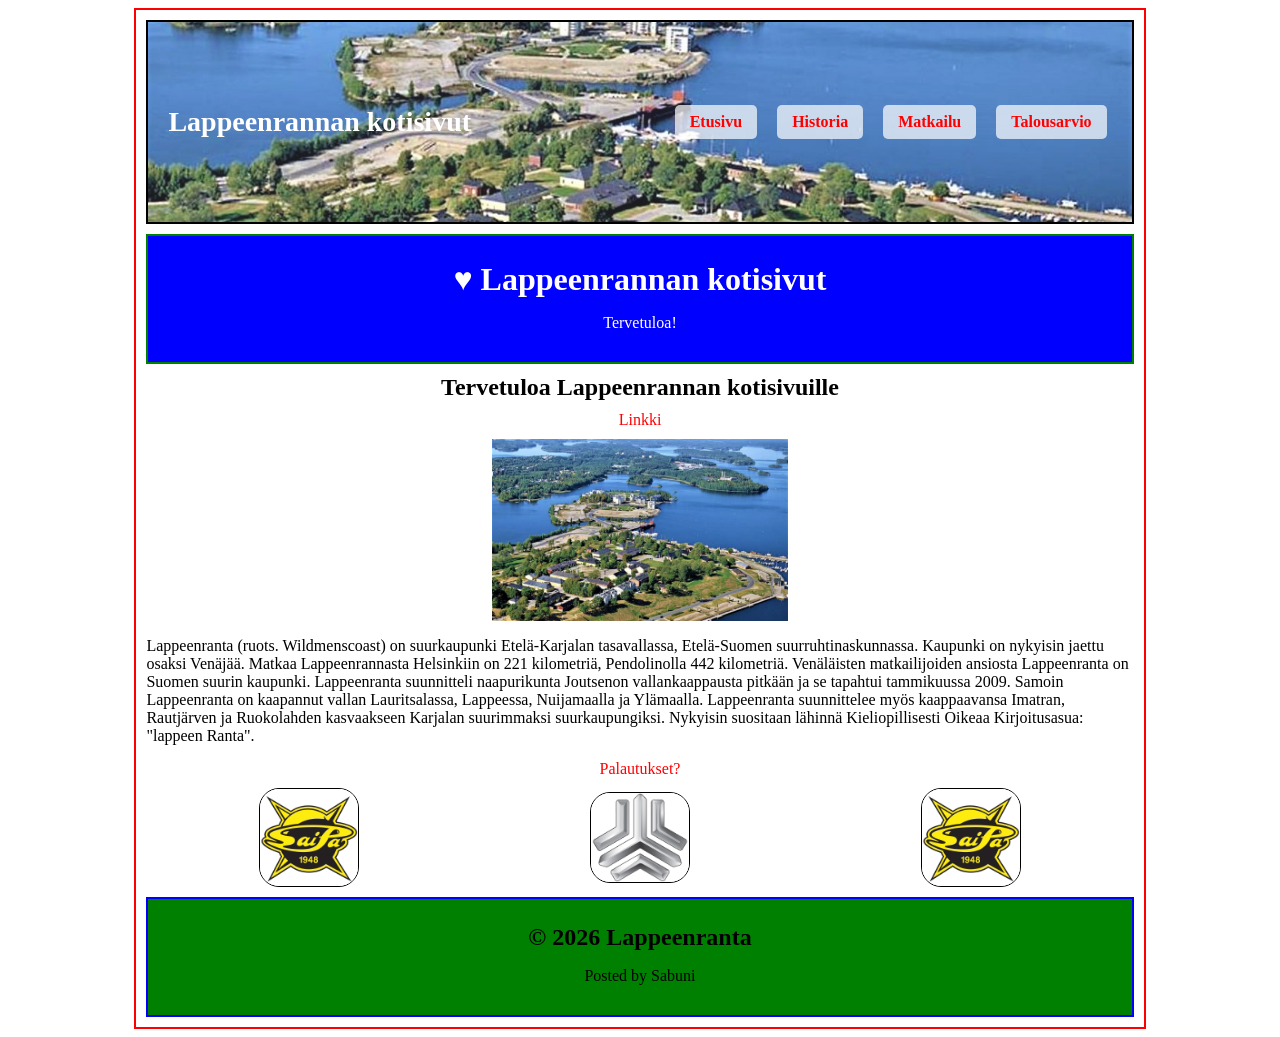
==== index.html @ 998692c7 "Update and rename Etusivu.html to index.html" ====
<!doctype html>
<html lang="fi">
	<head>
		<meta charset="utf-8">
		<title>Lappeenrannan kotisivut</title>
		<meta name="description" content="HTML5 sivu">
		<meta name="author" content="Sabuni">
		<meta name="viewport" content="width=device-width, initial-scale=1.0">
		<link rel="stylesheet" href="css/style.css">
	</head>

<body>

<div class="container">

    <!-- Banner -->
    <div class="hgroup">
        <div class="title">Lappeenrannan kotisivut</div>

        <div class="nav">
            <a href="index.html">Etusivu</a>
            <a href="Historia.html">Historia</a>
            <a href="Matkailu.html">Matkailu</a>
            <a href="Talousarvio.html">Talousarvio</a>
        </div>
    </div>

    <!-- Header -->
    <header>
        <h1>&#9829; Lappeenrannan kotisivut</h1>
        <p>Tervetuloa&#33;</p>
    </header>

    <h2>Tervetuloa Lappeenrannan kotisivuille</h2>
	
<div class="linkki_sivu">
	<a href="https://lappeenranta.fi/">Linkki</a>
</div>
	
    <img src="image/lappeenranta_linnoitus.jpg" alt="image">

    <p>
	Lappeenranta (ruots. Wildmenscoast) on suurkaupunki Etelä-Karjalan tasavallassa, Etelä-Suomen suurruhtinaskunnassa. Kaupunki on nykyisin jaettu osaksi Venäjää. Matkaa Lappeenrannasta Helsinkiin on 221 kilometriä, Pendolinolla 442 kilometriä. Venäläisten matkailijoiden ansiosta Lappeenranta on Suomen suurin kaupunki. Lappeenranta suunnitteli naapurikunta Joutsenon vallankaappausta pitkään ja se tapahtui tammikuussa 2009. Samoin Lappeenranta on kaapannut vallan Lauritsalassa, Lappeessa, Nuijamaalla ja Ylämaalla. Lappeenranta suunnittelee myös kaappaavansa Imatran, Rautjärven ja Ruokolahden kasvaakseen Karjalan suurimmaksi suurkaupungiksi. Nykyisin suositaan lähinnä Kieliopillisesti Oikeaa Kirjoitusasua: "lappeen Ranta".
	</p>
	
	<div class="linkki_sivu">
	<a href="palautukset.html">Palautukset&#63;</a>
	</div>
		
	<div class="log_kuva">
		<div>
		<img src="image/log.jpg" alt="image">
		</div>
		<div>
		<img src="image/footer_log.jpg" alt="image">
		</div>
		
		<div>
		<img src="image/log.jpg" alt="image">
		</div>
	</div>
  
    

    <footer>
        <h2>&#169; 2026 Lappeenranta</h2>
        <p>Posted by Sabuni</p>
    </footer>

</div>

</body>
</html>
---- css/style.css ----
/* Main container */
.container {
    width: 80%;
    margin: auto;
    border: 2px solid red;
    padding: 10px;
	box-sizing: border-box; /* important */
}




/* Top banner */
.hgroup {
	background-image: url("../image/lappeenranta_linnoitus.jpg");
    
    background-size: cover;
    background-position: center;
    height: 200px;
    position: relative;
    color: white;
    margin-bottom: 10px;
    border: 2px solid black;
}

/* Dark overlay */
.hgroup::before {
    content: "";
    position: absolute;
    top: 0;
    left: 0;
    right: 0;
    bottom: 0;
    background: rgba(255, 255, 255, 0.1);
}

/* Title */
.title {
    position: absolute;
    top: 50%;
    left: 20px;
    transform: translateY(-50%);
    font-size: 28px;
    font-weight: bold;
    z-index: 1;
}

/* Navigation */
.nav {
    position: absolute;
    top: 50%;
    right: 20px;
    transform: translateY(-50%);
    z-index: 1;
}

.nav a {
    text-decoration: none;
    background: rgba(255,255,255,0.7);
    color: black;
    padding: 8px 15px;
    margin: 5px;
    border-radius: 5px;
    font-weight: bold;
}

.nav a:hover {
    background: white;
}

/* Header */
header {
    background-color: blue;
    color: white;
    padding: 15px;
    border: 2px solid green;
	text-align:center;
}

/* Content layout */
.content {
    display: flex;
    gap: 10px;
    margin-top: 10px;
}

/* LEFT */
.main-content {
    flex: 3;
    background-color: yellow;
    padding: 10px;
    color: red;
}


/* Footer */
footer {
    background-color: green;
    color: black;
    padding: 15px;
    margin-top: 10px;
    border: 2px solid blue;
    text-align: center;
}


/* Images */
img {
    max-width: 30%;
    height: auto;
    display: block;
    margin: auto;
}

/* Headings */
h2 {
    text-align: center;
}

/* Text spacing */
p {
    margin-bottom: 15px;
}

.big-box {
    height: 200px; /* give enough height */
    display: flex;
    justify-content: center;   /* center all 3 horizontally */
    align-items: center;       /* center vertically */
    gap: 20px;                 /* space between boxes */
}

.big-box div {
	
	width: 150px;
	height:150px;
   
    display: flex;
    justify-content: center;   /* center content inside each div */
    align-items: center;
    border: 1px solid black;
 
}

/* control image size */
.big-box img {
    width: 150px;
    height: 150px;
    object-fit: cover;
}

/**/


.table1 {
    width: 100%;
    display: flex;
    justify-content: center;  /* center table */
    overflow-x: visible;      /* no scroll on big screens */
}

table {
    border: 5px solid blue;
    width: 70%;               /* nice centered size */
    margin: 0;
    font-family: Arial, sans-serif;
    box-sizing: border-box;
}

th, td {
    padding: 10px;
	border: 1px solid black;
	text-align: center;
}

tr:hover {
    background-color: #ddd;
	border: 1px solid white;
}


/**/


        form {
            background-color: white;
            width: 80%;
            padding: 20px;
            border-radius: 8px;
            box-shadow: 0 0 10px #999;
        }
     
        label {
            display: block;
            margin-top: 10px;
            font-weight: bold;
        }
        input[type="text"], input[type="email"], textarea, select {
            width: 100%;
            padding: 5px;
            margin-top: 3px;
            box-sizing: border-box;
        }
        input[type="checkbox"] {
            margin-top: 10px;
        }
        input[type="submit"] {
            margin-top: 15px;
            padding: 8px 16px;
            background-color: #004080;
            color: white;
            border: none;
            cursor: pointer;
            width: 100%;
        }
        input[type="submit"]:hover {
            background-color: #0066cc;
        }


/**/


.form1 {   
    display: flex;
    justify-content: center;  /* horizontal center */
    padding: 20px;            /* spacing inside the div */
    border: 1px solid black;  /* optional, for visibility */
    box-sizing: border-box;
    min-height: 100vh;        /* full viewport height */
    align-items: flex-start;  /* vertical alignment; flex-start prevents cutting off */
    background-color: #f9f9f9; /* optional, light background */
}

form {
    width: 100%;
    max-width: 500px;   /* keeps form from getting too wide */
    display: flex;
    flex-direction: column;
    gap: 10px;          /* spacing between form fields */
    background: white;
    padding: 20px;
    border-radius: 8px;
    box-shadow: 0 0 10px rgba(0,0,0,0.1);
}

input[type="text"],
input[type="email"],
textarea,
select {
    width: 100%;
    padding: 8px;
    border-radius: 4px;
    border: 1px solid #ccc;
    box-sizing: border-box;
}

input[type="submit"] {
    padding: 10px;
    font-weight: bold;
    border: none;
    border-radius: 4px;
    background-color: #4CAF50;
    color: white;
    cursor: pointer;
}

input[type="submit"]:hover {
    background-color: #45a049;
}

h1, h2 {
    margin: 10px 0;
}


/**/

.travel {
	display:flex;
	justify-content:center;
	align-content:center;
	align-items:center;
	column-gap:10px;
	
} 
.travel img {
	border:1px solid;
	border-radius: 20px;
	
}




/**/

a:link {
  color:                 red;
  text-decoration:         none;
}

/* visited link */
a:visited {
  color:                 green;
  text-decoration:         none;
  
}

/* mouse over link */
a:hover {
  color:                 hotpink;
  text-decoration:         none;
}

/* selected link */
a:active {
  color:                 blue;
  text-decoration:         none;
}


.linkki_sivu {
	text-align: center;
	margin-bottom:10px;
}


/**/


.log_kuva {
	display:flex;
	justify-content:center;
	align-content:center;
	align-items:center;
	column-gap:5px;
	
	
} 
.log_kuva img {
	border:1px solid;
	border-radius: 20px;
	object-fit: cover;	
}  

/**/

/* On screens that are 600px wide or less, make the columns stack on top of each other instead of next to each other */






/**/
.nav {
    display: flex;
    flex-direction: row; /* horizontal menu */
    position: absolute;
    top: 50%;
    right: 20px;
    transform: translateY(-50%);
	gap: 10px; /* spacing between links */
}

@media (max-width: 600px) {
    .nav {
        flex-direction: column;  /* vertical menu  */  /* should stay inside not go out of nav place */
        position: static;     /* natural flow */
        transform: none;
        justify-content: right;
        
		align-items:center;
    }

    .title {
        text-align: center;
        position: static;
        transform: none;
        margin-bottom: 5px;
    }
}


@media (max-width: 600px) {
    .table1 {
        display: block;        /* remove flex */
        overflow-x: auto;      /* enable scroll ONLY here */
    }

    table {
        width: 100%;           /* fill screen */
        min-width: 500px;      /* prevent breaking */
        font-size: 13px;
    }

    th, td {
        padding: 5px;
    }
}
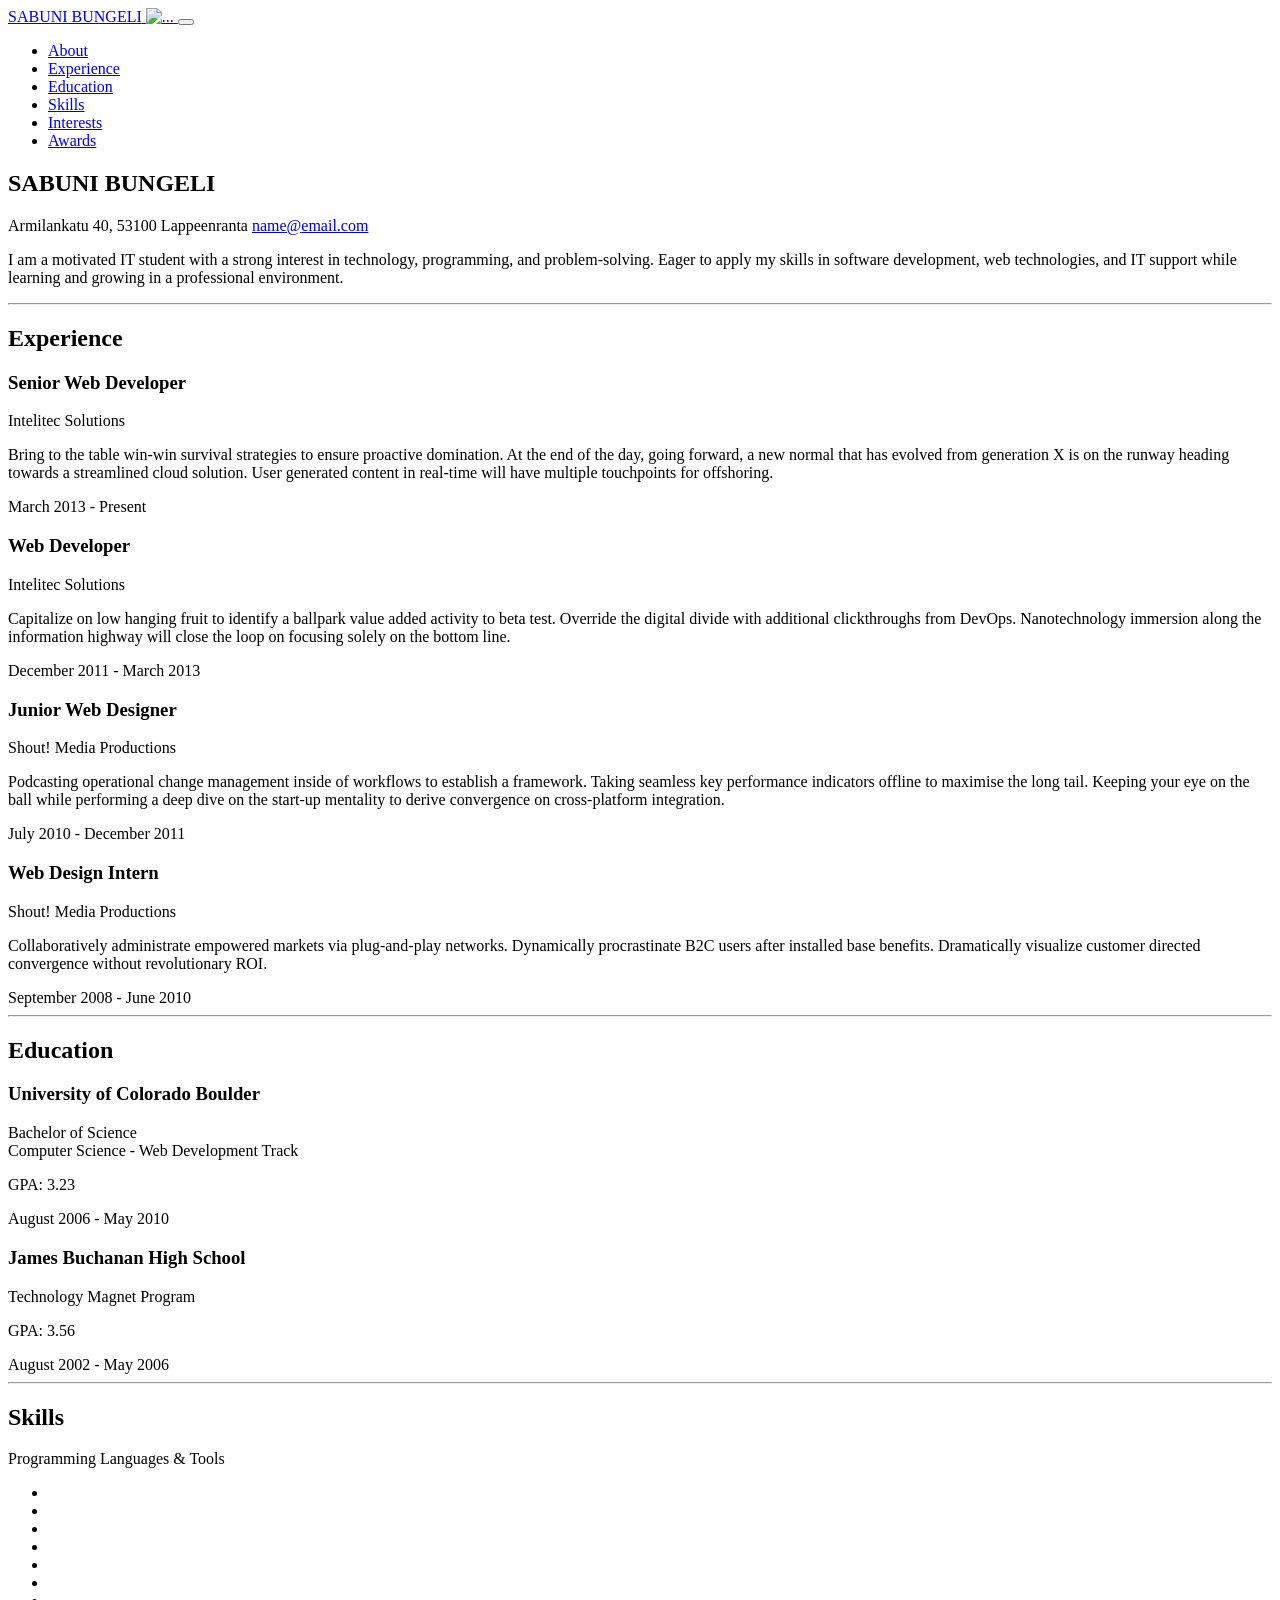
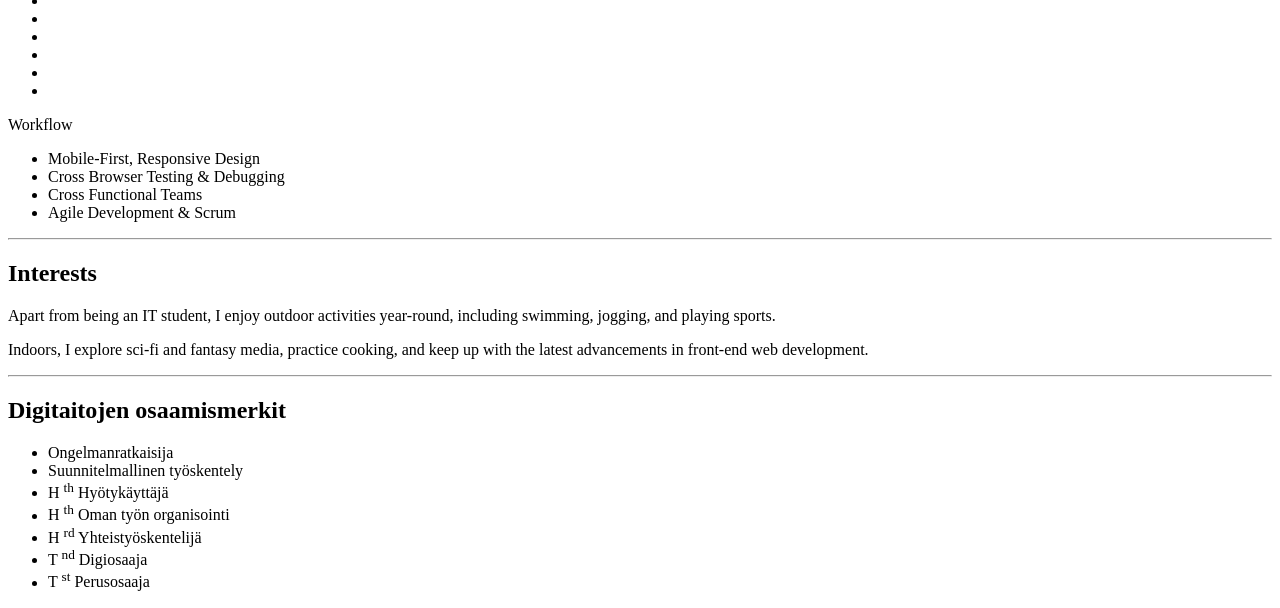
==== commit 22dd28b7: "Add files via upload" ====
--- a/index.html
+++ b/index.html
@@ -1,73 +1,225 @@
-<!doctype html>
-<html lang="fi">
-	<head>
-		<meta charset="utf-8">
-		<title>Lappeenrannan kotisivut</title>
-		<meta name="description" content="HTML5 sivu">
-		<meta name="author" content="Sabuni">
-		<meta name="viewport" content="width=device-width, initial-scale=1.0">
-		<link rel="stylesheet" href="css/style.css">
-	</head>
-
-<body>
-
-<div class="container">
-
-    <!-- Banner -->
-    <div class="hgroup">
-        <div class="title">Lappeenrannan kotisivut</div>
-
-        <div class="nav">
-            <a href="index.html">Etusivu</a>
-            <a href="Historia.html">Historia</a>
-            <a href="Matkailu.html">Matkailu</a>
-            <a href="Talousarvio.html">Talousarvio</a>
-        </div>
-    </div>
-
-    <!-- Header -->
-    <header>
-        <h1>&#9829; Lappeenrannan kotisivut</h1>
-        <p>Tervetuloa&#33;</p>
-    </header>
-
-    <h2>Tervetuloa Lappeenrannan kotisivuille</h2>
-	
-<div class="linkki_sivu">
-	<a href="https://lappeenranta.fi/">Linkki</a>
-</div>
-	
-    <img src="image/lappeenranta_linnoitus.jpg" alt="image">
-
-    <p>
-	Lappeenranta (ruots. Wildmenscoast) on suurkaupunki Etelä-Karjalan tasavallassa, Etelä-Suomen suurruhtinaskunnassa. Kaupunki on nykyisin jaettu osaksi Venäjää. Matkaa Lappeenrannasta Helsinkiin on 221 kilometriä, Pendolinolla 442 kilometriä. Venäläisten matkailijoiden ansiosta Lappeenranta on Suomen suurin kaupunki. Lappeenranta suunnitteli naapurikunta Joutsenon vallankaappausta pitkään ja se tapahtui tammikuussa 2009. Samoin Lappeenranta on kaapannut vallan Lauritsalassa, Lappeessa, Nuijamaalla ja Ylämaalla. Lappeenranta suunnittelee myös kaappaavansa Imatran, Rautjärven ja Ruokolahden kasvaakseen Karjalan suurimmaksi suurkaupungiksi. Nykyisin suositaan lähinnä Kieliopillisesti Oikeaa Kirjoitusasua: "lappeen Ranta".
-	</p>
-	
-	<div class="linkki_sivu">
-	<a href="palautukset.html">Palautukset&#63;</a>
-	</div>
-		
-	<div class="log_kuva">
-		<div>
-		<img src="image/log.jpg" alt="image">
-		</div>
-		<div>
-		<img src="image/footer_log.jpg" alt="image">
-		</div>
-		
-		<div>
-		<img src="image/log.jpg" alt="image">
-		</div>
-	</div>
-  
-    
-
-    <footer>
-        <h2>&#169; 2026 Lappeenranta</h2>
-        <p>Posted by Sabuni</p>
-    </footer>
-
-</div>
-
-</body>
-</html>
+<!DOCTYPE html>
+<html lang="en">
+    <head>
+        <meta charset="utf-8" />
+        <meta name="viewport" content="width=device-width, initial-scale=1, shrink-to-fit=no" />
+        <meta name="description" content="Harjoittelu" />
+        <meta name="author" content="Sabuni" />
+        <title>Start Bootstrap Harjoittelu</title>
+        <link rel="icon" type="image/x-icon" href="assets/img/favicon.ico" />
+        <!-- Font Awesome icons (free version)-->
+        <script src="https://use.fontawesome.com/releases/v6.3.0/js/all.js" crossorigin="anonymous"></script>
+        <!-- Google fonts-->
+        <link href="https://fonts.googleapis.com/css?family=Saira+Extra+Condensed:500,700" rel="stylesheet" type="text/css" />
+        <link href="https://fonts.googleapis.com/css?family=Muli:400,400i,800,800i" rel="stylesheet" type="text/css" />
+        <!-- Core theme CSS (includes Bootstrap)-->
+        <link href="css/styles.css" rel="stylesheet" />
+    </head>
+    <body id="page-top">
+        <!-- Navigation-->
+        <nav class="navbar navbar-expand-lg navbar-dark bg-primary fixed-top" id="sideNav">
+            <a class="navbar-brand js-scroll-trigger" href="#page-top">
+                <span class="d-block d-lg-none">SABUNI BUNGELI</span>
+                <span class="d-none d-lg-block"><img class="img-fluid img-profile rounded-circle mx-auto mb-2" src="assets/img/profile_Sabuni.jpg" alt="..." /></span>
+            </a>
+            <button class="navbar-toggler" type="button" data-bs-toggle="collapse" data-bs-target="#navbarResponsive" aria-controls="navbarResponsive" aria-expanded="false" aria-label="Toggle navigation"><span class="navbar-toggler-icon"></span></button>
+            <div class="collapse navbar-collapse" id="navbarResponsive">
+                <ul class="navbar-nav">
+                    <li class="nav-item"><a class="nav-link js-scroll-trigger" href="#about">About</a></li>
+                    <li class="nav-item"><a class="nav-link js-scroll-trigger" href="#experience">Experience</a></li>
+                    <li class="nav-item"><a class="nav-link js-scroll-trigger" href="#education">Education</a></li>
+                    <li class="nav-item"><a class="nav-link js-scroll-trigger" href="#skills">Skills</a></li>
+                    <li class="nav-item"><a class="nav-link js-scroll-trigger" href="#interests">Interests</a></li>
+                    <li class="nav-item"><a class="nav-link js-scroll-trigger" href="#awards">Awards</a></li>
+                </ul>
+            </div>
+        </nav>
+        <!-- Page Content-->
+        <div class="container-fluid p-0">
+            <!-- About-->
+            <section class="resume-section" id="about">
+                <div class="resume-section-content">
+                    <h1 class="mb-0">
+                        SABUNI 
+                        <span class="text-primary">BUNGELI</span>
+                    </h1>
+                    <div class="subheading mb-5">
+                        Armilankatu 40, 53100 Lappeenranta
+                        <a href="#">name@email.com</a>
+                    </div>
+                    <p class="lead mb-5">I am a motivated IT student with a strong interest in technology, programming, and problem-solving. Eager to apply my skills in software development, web technologies, and IT support while learning and growing in a professional environment.</p>
+                    <div class="social-icons">
+                        <a class="social-icon" href="#!"><i class="fab fa-linkedin-in"></i></a>
+                        <a class="social-icon" href="#!"><i class="fab fa-github"></i></a>
+                        <a class="social-icon" href="#!"><i class="fab fa-twitter"></i></a>
+                        <a class="social-icon" href="#!"><i class="fab fa-facebook-f"></i></a>
+                    </div>
+                </div>
+            </section>
+            <hr class="m-0" />
+            <!-- Experience-->
+            <section class="resume-section" id="experience">
+                <div class="resume-section-content">
+                    <h2 class="mb-5">Experience</h2>
+                    <div class="d-flex flex-column flex-md-row justify-content-between mb-5">
+                        <div class="flex-grow-1">
+                            <h3 class="mb-0">Senior Web Developer</h3>
+                            <div class="subheading mb-3">Intelitec Solutions</div>
+                            <p>Bring to the table win-win survival strategies to ensure proactive domination. At the end of the day, going forward, a new normal that has evolved from generation X is on the runway heading towards a streamlined cloud solution. User generated content in real-time will have multiple touchpoints for offshoring.</p>
+                        </div>
+                        <div class="flex-shrink-0"><span class="text-primary">March 2013 - Present</span></div>
+                    </div>
+                    <div class="d-flex flex-column flex-md-row justify-content-between mb-5">
+                        <div class="flex-grow-1">
+                            <h3 class="mb-0">Web Developer</h3>
+                            <div class="subheading mb-3">Intelitec Solutions</div>
+                            <p>Capitalize on low hanging fruit to identify a ballpark value added activity to beta test. Override the digital divide with additional clickthroughs from DevOps. Nanotechnology immersion along the information highway will close the loop on focusing solely on the bottom line.</p>
+                        </div>
+                        <div class="flex-shrink-0"><span class="text-primary">December 2011 - March 2013</span></div>
+                    </div>
+                    <div class="d-flex flex-column flex-md-row justify-content-between mb-5">
+                        <div class="flex-grow-1">
+                            <h3 class="mb-0">Junior Web Designer</h3>
+                            <div class="subheading mb-3">Shout! Media Productions</div>
+                            <p>Podcasting operational change management inside of workflows to establish a framework. Taking seamless key performance indicators offline to maximise the long tail. Keeping your eye on the ball while performing a deep dive on the start-up mentality to derive convergence on cross-platform integration.</p>
+                        </div>
+                        <div class="flex-shrink-0"><span class="text-primary">July 2010 - December 2011</span></div>
+                    </div>
+                    <div class="d-flex flex-column flex-md-row justify-content-between">
+                        <div class="flex-grow-1">
+                            <h3 class="mb-0">Web Design Intern</h3>
+                            <div class="subheading mb-3">Shout! Media Productions</div>
+                            <p>Collaboratively administrate empowered markets via plug-and-play networks. Dynamically procrastinate B2C users after installed base benefits. Dramatically visualize customer directed convergence without revolutionary ROI.</p>
+                        </div>
+                        <div class="flex-shrink-0"><span class="text-primary">September 2008 - June 2010</span></div>
+                    </div>
+                </div>
+            </section>
+            <hr class="m-0" />
+            <!-- Education-->
+            <section class="resume-section" id="education">
+                <div class="resume-section-content">
+                    <h2 class="mb-5">Education</h2>
+                    <div class="d-flex flex-column flex-md-row justify-content-between mb-5">
+                        <div class="flex-grow-1">
+                            <h3 class="mb-0">University of Colorado Boulder</h3>
+                            <div class="subheading mb-3">Bachelor of Science</div>
+                            <div>Computer Science - Web Development Track</div>
+                            <p>GPA: 3.23</p>
+                        </div>
+                        <div class="flex-shrink-0"><span class="text-primary">August 2006 - May 2010</span></div>
+                    </div>
+                    <div class="d-flex flex-column flex-md-row justify-content-between">
+                        <div class="flex-grow-1">
+                            <h3 class="mb-0">James Buchanan High School</h3>
+                            <div class="subheading mb-3">Technology Magnet Program</div>
+                            <p>GPA: 3.56</p>
+                        </div>
+                        <div class="flex-shrink-0"><span class="text-primary">August 2002 - May 2006</span></div>
+                    </div>
+                </div>
+            </section>
+            <hr class="m-0" />
+            <!-- Skills-->
+            <section class="resume-section" id="skills">
+                <div class="resume-section-content">
+                    <h2 class="mb-5">Skills</h2>
+                    <div class="subheading mb-3">Programming Languages & Tools</div>
+                    <ul class="list-inline dev-icons">
+                        <li class="list-inline-item"><i class="fab fa-html5"></i></li>
+                        <li class="list-inline-item"><i class="fab fa-css3-alt"></i></li>
+                        <li class="list-inline-item"><i class="fab fa-js-square"></i></li>
+                        <li class="list-inline-item"><i class="fab fa-angular"></i></li>
+                        <li class="list-inline-item"><i class="fab fa-react"></i></li>
+                        <li class="list-inline-item"><i class="fab fa-node-js"></i></li>
+                        <li class="list-inline-item"><i class="fab fa-sass"></i></li>
+                        <li class="list-inline-item"><i class="fab fa-less"></i></li>
+                        <li class="list-inline-item"><i class="fab fa-wordpress"></i></li>
+                        <li class="list-inline-item"><i class="fab fa-gulp"></i></li>
+                        <li class="list-inline-item"><i class="fab fa-grunt"></i></li>
+                        <li class="list-inline-item"><i class="fab fa-npm"></i></li>
+                    </ul>
+                    <div class="subheading mb-3">Workflow</div>
+                    <ul class="fa-ul mb-0">
+                        <li>
+                            <span class="fa-li"><i class="fas fa-check"></i></span>
+                            Mobile-First, Responsive Design
+                        </li>
+                        <li>
+                            <span class="fa-li"><i class="fas fa-check"></i></span>
+                            Cross Browser Testing & Debugging
+                        </li>
+                        <li>
+                            <span class="fa-li"><i class="fas fa-check"></i></span>
+                            Cross Functional Teams
+                        </li>
+                        <li>
+                            <span class="fa-li"><i class="fas fa-check"></i></span>
+                            Agile Development & Scrum
+                        </li>
+                    </ul>
+                </div>
+            </section>
+            <hr class="m-0" />
+            <!-- Interests-->
+            <section class="resume-section" id="interests">
+                <div class="resume-section-content">
+                    <h2 class="mb-5">Interests</h2>
+                    <p>Apart from being an IT student, I enjoy outdoor activities year-round, including swimming, jogging, and playing sports. </p>
+                    <p class="mb-0">Indoors, I explore sci-fi and fantasy media, practice cooking, and keep up with the latest advancements in front-end web development.</p>
+                </div>
+            </section>
+            <hr class="m-0" />
+            <!-- Awards-->
+            <section class="resume-section" id="awards">
+                <div class="resume-section-content">
+                    <h2 class="mb-5">Digitaitojen osaamismerkit</h2>
+                    <ul class="fa-ul mb-0">
+                        <li>
+                            <span class="fa-li"><i class="fas fa-trophy text-warning"></i></span>
+                            Ongelmanratkaisija
+                        </li>
+                        <li>
+                            <span class="fa-li"><i class="fas fa-trophy text-warning"></i></span>
+                            Suunnitelmallinen työskentely
+                        </li>
+                        <li>
+                            <span class="fa-li"><i class="fas fa-trophy text-warning"></i></span>
+                            H
+                            <sup>th</sup>
+                           Hyötykäyttäjä
+                        </li>
+                        <li>
+                            <span class="fa-li"><i class="fas fa-trophy text-warning"></i></span>
+                            H
+                            <sup>th</sup>
+                            Oman työn organisointi
+                        </li>
+                        <li>
+                            <span class="fa-li"><i class="fas fa-trophy text-warning"></i></span>
+                            H
+                            <sup>rd</sup>
+                            Yhteistyöskentelijä
+                        </li>
+                        <li>
+                            <span class="fa-li"><i class="fas fa-trophy text-warning"></i></span>
+                            T
+                            <sup>nd</sup>
+                            Digiosaaja
+                        </li>
+                        <li>
+                            <span class="fa-li"><i class="fas fa-trophy text-warning"></i></span>
+                            T
+                            <sup>st</sup>
+                            Perusosaaja
+                        </li>
+                    </ul>
+                </div>
+            </section>
+        </div>
+        <!-- Bootstrap core JS-->
+        <script src="https://cdn.jsdelivr.net/npm/bootstrap@5.2.3/dist/js/bootstrap.bundle.min.js"></script>
+        <!-- Core theme JS-->
+        <script src="js/scripts.js"></script>
+    </body>
+</html>
